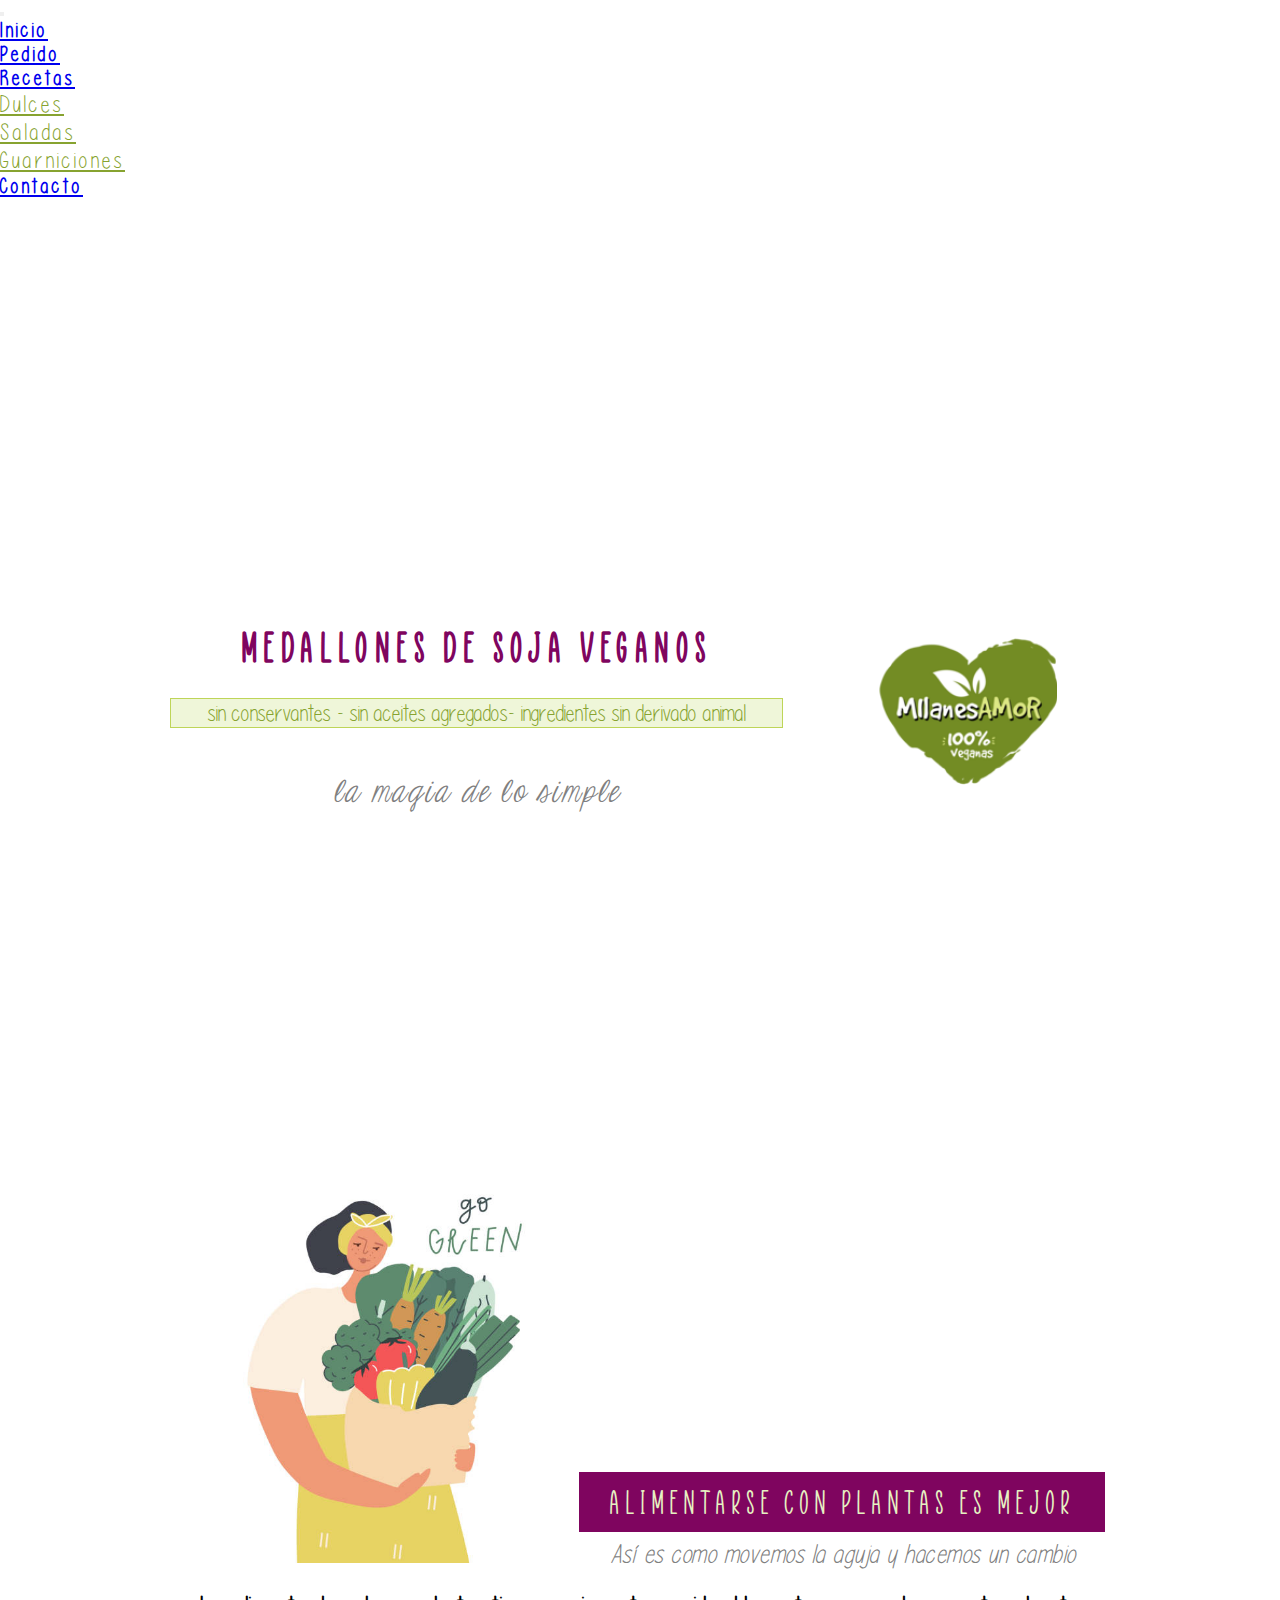
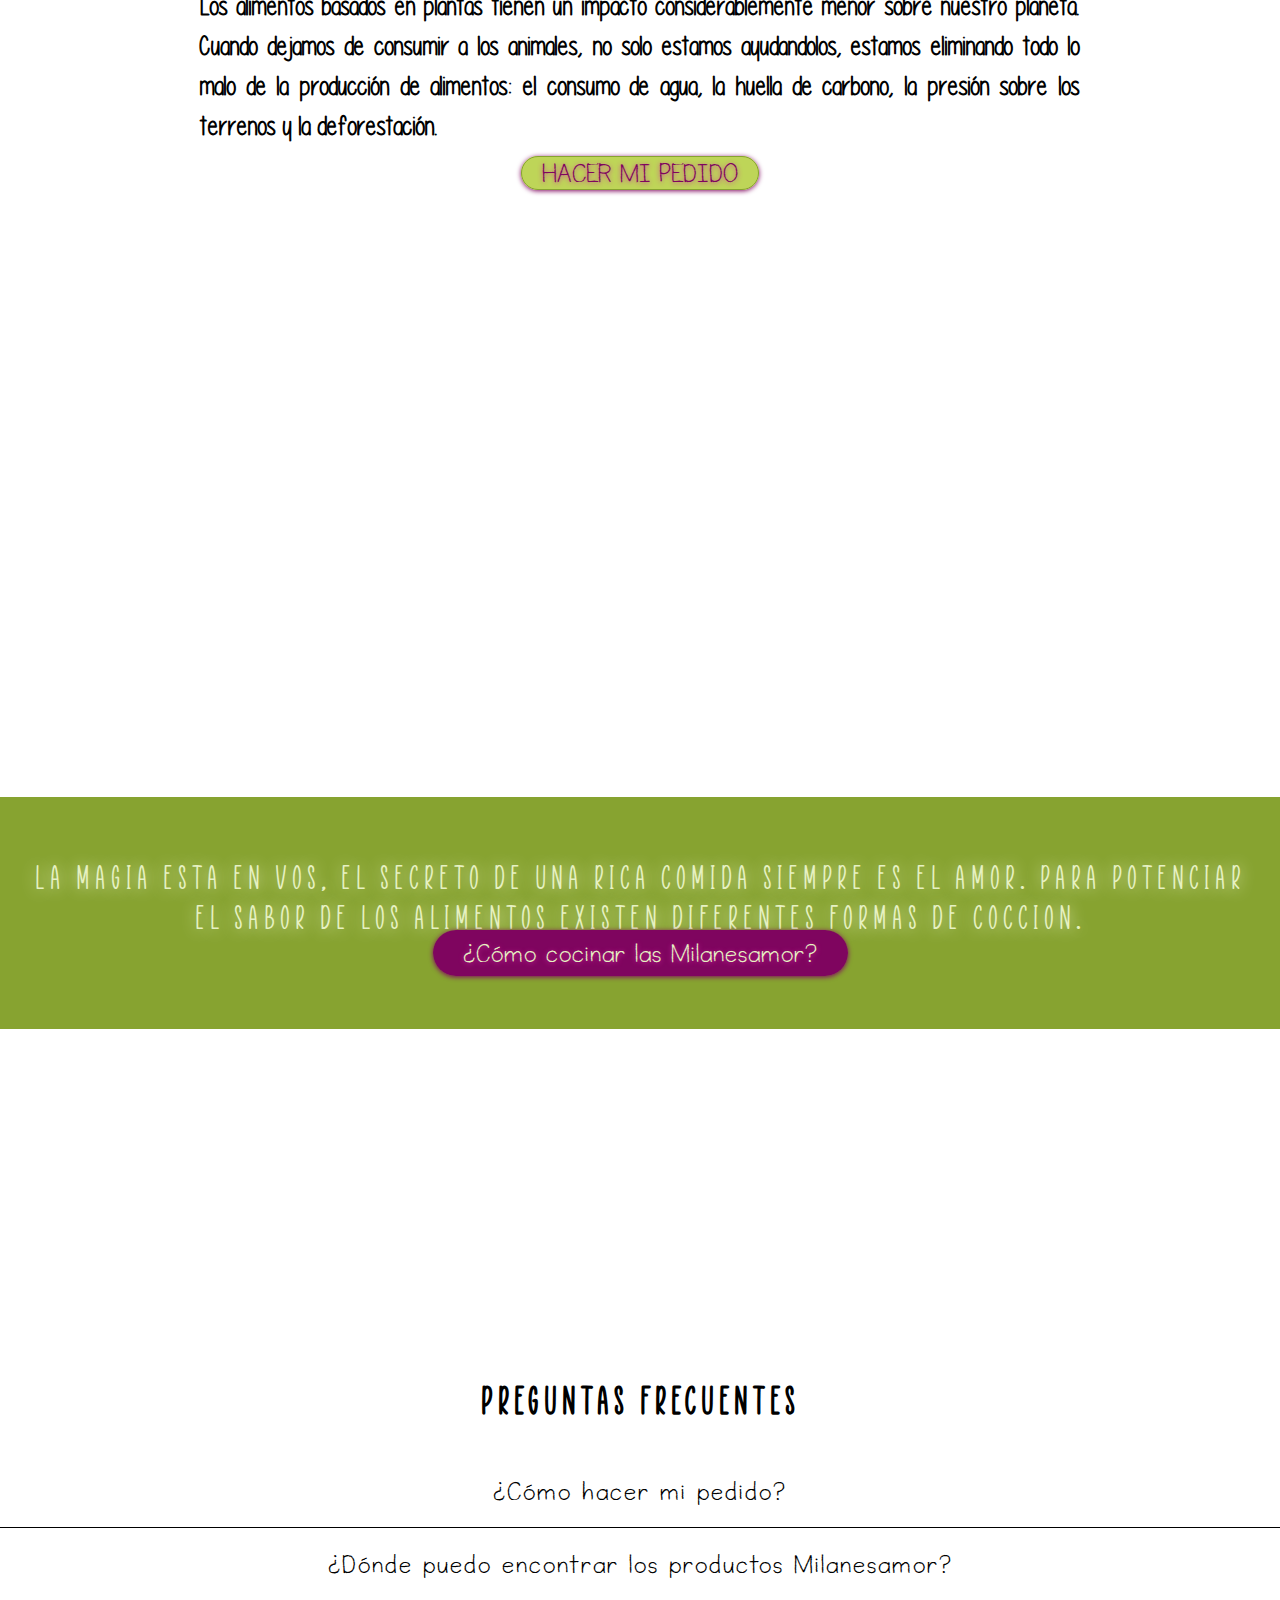
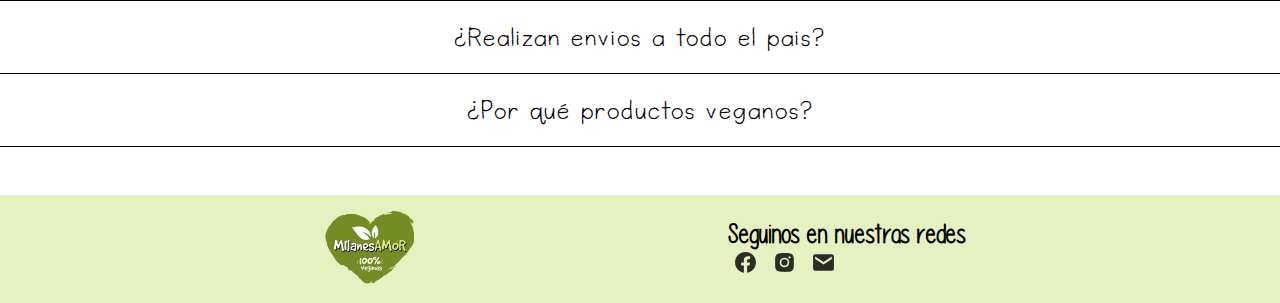
==== index.html @ 95cc443a "SegundaPreEntrega" ====
<!DOCTYPE html>
<html lang="es">
<head>
    <meta charset="UTF-8">
    <meta http-equiv="X-UA-Compatible" content="IE=edge">
    <meta name="viewport" content="width=device-width, initial-scale=1.0">
    <link rel="stylesheet" href="https://cdn.jsdelivr.net/npm/bootstrap@4.6.2/dist/css/bootstrap.min.css" integrity="sha384-xOolHFLEh07PJGoPkLv1IbcEPTNtaed2xpHsD9ESMhqIYd0nLMwNLD69Npy4HI+N" crossorigin="anonymous">
    <link rel="stylesheet" href="./style/estilo.css">
    <link rel="shortcut icon" href="./img/logo.png" type="image/x-icon">
    <title>Milanesamor</title>
</head>

<body>
    <!-- Header -->
    <header class="header conteiner-fluid">
        <div class="row">
            <nav class="navbar navbar-expand-sm bg-dark navbar-dark fixed-top">
                <button class="navbar-toggler" type="button" data-toggle="collapse" data-target="#collapsibleNavbar">
                <span class="navbar-toggler-icon"></span>
                </button>
                    <div class="collapse navbar-collapse justify-content-end" id="collapsibleNavbar">
                        <ul class="navbar-nav">
                        <li class="nav-item">
                            <a class="nav-link active" href="./index.html">Inicio</a>
                        </li>
                        <li class="nav-item">
                            <a class="nav-link" href="./pages/pedido.html">Pedido</a>
                        </li>
                        <li class="nav-item dropdown">
                            <a class="nav-link dropdown-toggle" href="./pages/recetas.html" id="navbardrop" data-toggle="dropdown">Recetas</a>
                            <ul class="dropdown-menu">
                                <li><a class="dropdown-item" href="#">Dulces</a></li>
                                <li><a class="dropdown-item" href="#">Saladas</a></li>
                                <li><a class="dropdown-item" href="#">Guarniciones</a></li>
                            </ul>
                        </li>
                        <li class="nav-item">
                            <a class="nav-link" href="./pages/contacto.html">Contacto</a>
                        </li>
                        </ul>
                    </div>
            </nav>
        </div>
    </header>

    <!-- Main -->
    <main>
        <section>
            <article class="text">
                    <h1 class="content-t">MEDALLONES DE SOJA VEGANOS</h1>
                    <p class="content-p">sin conservantes - sin aceites agregados- ingredientes sin derivado animal</p>
                    <h2 class="content-s">la magia de lo simple</h2>
                    <div class="img-main">
                        <img class="logo" src="./img/logo.png" alt="LogoMilanesamor">
                    </div>
            </article>
        </section>

        <section>
            <article class="pedidos">
                <div class="flexx">
                    <img class="pedidos-img" src="./img/vegan.jpg" alt="Canaste vegana">
                    <div class="flex2">
                        <h4 class="pedidos-t">ALIMENTARSE CON PLANTAS ES MEJOR</h4>
                        <h5 class="pedidos-st">Así es como movemos la aguja y hacemos un cambio</h5>
                    </div>
                </div>
                <div>
                        <p class="pedidos-p">Los alimentos basados en plantas tienen un impacto considerablemente menor sobre nuestro planeta. Cuando dejamos de consumir a los animales, no solo estamos ayudandolos, estamos eliminando todo lo malo de la producción de alimentos: el consumo de agua, la huella de carbono, la presión sobre los terrenos y la deforestación.</p>
                        <a href="./pages/pedido.html" class="pedidos-b">HACER MI PEDIDO</a>
                </div>
            </article>
        </section>

        <section>
            <article class="tips">
                <div class="green">
                    <p class="titulos-g">La magia esta en vos, el secreto de una rica comida siempre es el amor. Para potenciar el sabor de los alimentos existen diferentes formas de coccion.</p>
                    <a href="./pages/tips.html" class="tips-b">¿Cómo cocinar las Milanesamor?</a>
                </div>
            </article>
        </section>

        <section class="content-">
            <div>
                <h3 class="preg-tit">PREGUNTAS FRECUENTES</h3>
            </div>
            <div class="c-b">
                <a href="./pages/pedido.html" class="butt">¿Cómo hacer mi pedido?</a>
                <a href="./pages/pedido.html" class="butt">¿Dónde puedo encontrar los productos Milanesamor?</a>
                <a href="./pages/pedido.html" class="butt">¿Realizan envios a todo el pais?</a>
                <a href="./pages/pedido.html" class="butt">¿Por qué productos veganos?</a>
            </div>
        </section>

        <!-- Footer -->
        <footer>
            <div class="footer-content">
                <div class="footer-logo">
                    <img class="footer-logo-img" src="./img/logo.png" alt="Logo Milensamor">
                </div>
                <div class="footer-redes">  
                    <h6 class="redes">Seguinos en nuestras redes</h6>
                    <a href="#"><img src="./img/icons/fb.svg" alt="Facebook"></a>
                    <a href="#"><img src="./img/icons/inst.svg" alt="Instagram"></a>
                    <a href="#"><img src="./img/icons/email.svg" alt="email"></a>
                </div>
            </div>
        </footer>

    <script src="https://cdn.jsdelivr.net/npm/jquery@3.5.1/dist/jquery.slim.min.js" integrity="sha384-DfXdz2htPH0lsSSs5nCTpuj/zy4C+OGpamoFVy38MVBnE+IbbVYUew+OrCXaRkfj" crossorigin="anonymous"></script>
    <script src="https://cdn.jsdelivr.net/npm/bootstrap@4.6.2/dist/js/bootstrap.bundle.min.js" integrity="sha384-Fy6S3B9q64WdZWQUiU+q4/2Lc9npb8tCaSX9FK7E8HnRr0Jz8D6OP9dO5Vg3Q9ct" crossorigin="anonymous"></script>
</body>
</html>
---- style/estilo.css ----
@font-face {
    font-family: menu;
    src: url(../fonts/KGMidnightMemories.ttf);
}
@font-face {
    font-family: todo;
    src: url(../fonts/Please\ write\ me\ a\ song.ttf);
}
@font-face {
    font-family: titulos;
    src: url(../fonts/Paper\ Flowers.ttf);
}
@font-face {
    font-family: cursiva;
    src: url(../fonts/KGEyesWideOpen.ttf);
}

:root{
    --color-pri: #bed558;
    --color-sec: #7F055F;
    --color-ter: #87A330;
    --color-cua: rgb(43, 44, 40);
    --color-bot: #e6f1c2;
    --main-font: todo;
    --title-font: titulos;
    --italic-font: cursiva;
    --menu-font: menu;
}

*{  
    margin: 0;
    padding: 0;
    box-sizing: border-box;
    font-family: var(--main-font);
}

/** Header **/

.header{
    font-family: var(--menu-font);
}

.nav-link{
    letter-spacing: 3px;
    font-weight: bolder;
    transition: all 1s;
}

.dropdown-item{
    color: var(--color-ter);
    font-size: 1.5rem;
    letter-spacing: 3px;
}

/** Main **/

.text{
    height: 100vh;
    margin-top: 65px;
    text-align: center;
    align-items: center;
    display: grid;
    grid-template-columns: 1fr;
    grid-template-rows: repeat(4, 90px);
    grid-template-areas: 
    "titulo"
    "parrafo"
    "slogan"
    "logo";

}

.content-t{
    grid-area: titulo;
    padding-inline: 5px;
    color: var(--color-sec);
    font-family: var(--title-font);
    font-size: 1.7rem;
    letter-spacing: .3rem;
    font-weight: bold;
    align-self: flex-end;
}

.content-p{
    grid-area: parrafo;
    background-color:#e6f1c29f;
    color: var(--color-ter);
    font-size: 1.2rem;
    border-block: 1px solid var(--color-pri)
}

.content-s{
    grid-area: slogan;
    font-family: var(--italic-font);
    font-style: italic;
    color: grey;
    letter-spacing: 0.2rem;
    font-weight: lighter
}

.img-main{
    grid-area: logo;
}

.logo{
    width: 100px;
}

.pedidos{
    height: 100vh;
    text-align: center;
    align-items: center;
}

.flexx{
    display: flex;
    justify-content: space-evenly;
    align-items: center;
}

.flex2{
    display: inline-block;
}

.pedidos-img{
    width: 50%;
    height: auto;
}

.pedidos-t{
    font-size: 1.5rem;
    font-family: var(--title-font);
    color: var(--color-bot);
    background-color: #7F055F;
    font-weight: lighter;
    text-align: end;
    padding: 10px;
}

.pedidos-st{
    color: grey;
    text-align: center;
    padding: 7px 5px;
    font-weight: lighter;
    font-size: 1.1rem;
    font-style: italic;
    letter-spacing: .5px;
}

.b-pedidos{
    display: inline-block;
    text-align: center;
}

.pedidos-p{
    line-height: 20px;
    padding: 10px 25px;
    font-size: 1.3rem;
    text-align: justify;
}

.pedidos-b,
.tips-b{
    text-align: center;
    text-decoration: none;
    border-radius: 50px;
    border: 1px solid var(--color-ter);
    color: var(--color-sec);
    text-shadow: 0px 1px 5px #ce2aa2;
    box-shadow: 0px 1px 5px #7F055F;
    background-color: var(--color-pri);
    font-family: var(--menu-font);
    font-size: 1.1rem;
    transition: 1s;
}

.tips{
    display: flex;
    align-items: center;
    height: 100vh;
}

.green{
    display: inline-block;
    background-color: var(--color-ter);
    text-align: center;
    padding: 60px 0px;
}

.titulos-g{
    font-family: var(--title-font);
    font-size: 1.5rem;
    color: var(--color-bot);
    letter-spacing: .5px;
    text-shadow: .5px .5px 15px var(--color-bot);
}

.tips-b{
    background-color: var(--color-sec);
    border: none;
    color: var(--color-bot);
    letter-spacing: 1px;
    padding: 7px;
}

.preg-tit{
    text-align: center;
    font-family: var(--title-font);
    font-size: 1.5rem;
    letter-spacing: 2px;
    padding-block: 15px;
}

.c-b{
    margin-top: 1rem;
    margin-bottom: 3rem;
    text-align: center;
}

.butt{
    display: block;
    border-bottom: 1.5px solid #000000;
    text-decoration: none;
    text-align: center;
    font-family: var(--menu-font);
    color: #000000;
    font-size: 1rem;
    letter-spacing: 2px;
    padding: 20px 10px;
}

/** Footer **/
footer{
    width: 100%;
}

.footer-content{
    display: flex;
    align-items: center;
    justify-content: space-evenly;
    width: 100%;
    background-color: var(--color-bot);
    padding-top: 0.3rem;
}

.footer-logo-img{
    width: 100px;
    padding-left: 10px;
}

.footer-redes{
    display: inline-block;
    place-content: center;
}

.footer-redes img{
    width: 25px;
    margin-inline: 5px;
    place-content: center;
}


/** PAGES **/
/** Pedidos **/

.send-content{
    margin-top: 80px;
    margin-left: 10px;
    margin-bottom: 5px;
}

.send-cuestion{
    font-size: 1.5rem;
    font-family: var(--main-font);
    margin-bottom: 7px;
    letter-spacing: 2px;
    font-weight: bold;
}

.send-parrafo{
    font-size: 1.3rem;
    line-height: 20px;
    padding: 5px;
    border-bottom: 1px solid black;
}

.pedidos-card{
    display: flex;
    flex-direction: column;
    place-content: center;
}

.card-img{
    margin: 25px 25px 5px;
    min-width: 250px;
    max-width: 251px;
    min-height: 150px;
    max-height: 151px;
    border: 2px solid #7F055F;
}

.card-t{
    margin: 5px 30px;
    font-size: 1.7rem;
}

.precio{
    margin-left: 30px;
    color: var(--color-ter);
    font-size: 1.5rem;
    letter-spacing: 2px;
    text-shadow: 2px 0px 5px var(--color-pri);
}

.comprar{
    color: var(--color-bot);
    background-color: var(--color-sec);
    border-radius: 10px;
    padding: 3px 10px;
    margin-left: 60px;
    font-size: 1.3rem;
    letter-spacing: 2px;
}

.info-section{
    place-content: center;
    text-align: center;
    font-size: 1.6rem;
    padding: 25px;
}

.info-section p{
    font-family: var(--italic-font);
    letter-spacing: 1.5px;
}


/** Responsive **/

@media only screen and (min-width: 900px) 
{
    /*Header*/
    .nav-link{
        font-size: 1.3rem;
    }
    .nav-link:hover{
        border-bottom: 2px solid var(--color-pri);
    }
    .dropdown-item:hover{
        font-weight: bold;
        color: var(--color-ter);
    }

    /*Main*/
    .text{
        display: grid;
        grid-template-columns: 2fr 1fr;
        grid-template-rows: 80px 80px 80px;
        grid-template-areas:
        "titulo logo"
        "subtitulo logo"
        "slogan logo";
        place-content: center;
        padding-inline: 150px;
    }
    .pedidos-t,
    .titulos-g,
    .titulos-gg,
    .preg-tit{
        font-size: 2.2rem;
        letter-spacing: 5px;
        padding-inline: 30px;
    }
    .pedidos-st,
    .pedidos-p,
    .pedidos-b,
    .tips-b,
    .butt,
    .redes{
        font-size: 1.7rem;
    }
    .content-t{
        grid-area: titulo;
        justify-content: end;
        padding: 0px;
        font-size: 2.7rem;
        letter-spacing: .4rem;
        font-weight: bold;
    }
    .content-p{
        grid-area: subtitulo;
        border: 1px solid var(--color-pri);
        margin-inline: 20px;
        font-size: 1.5rem;
    }
    .content-s{
        grid-area: slogan;
        font-size: 2rem;
    }
    .img-main{
        grid-area: logo;
    }
    .logo{
        width: 180px;
    }
    .pedidos-img{
        max-height: 400px;
        width: auto;
    }
    .pedidos-p{
        line-height: 40px;
        padding-inline: 200px;
        font-weight: bold;
    }
    .pedidos-b{
        padding-inline: 20px;
    }
    .flexx{
        display: inline-block;
    }
    .pedidos-b:hover{
        text-decoration: none;
        background-color: var(--color-bot);
        color: var(--color-sec);
        text-shadow: none;
        transition: all 3seg;
    }
    .tips-b{
        padding: 7px 30px;
    }
    .tips-b:hover{
        text-decoration: none;
        background-color: var(--color-bot);
        color: var(--color-sec);
        text-shadow: none;
        transition: all 3seg;
    }
    .preg-tit{
        font-size: 2.5rem;
        letter-spacing: 5px;
        font-weight: bold;
    }
    .butt:hover{
        color: black;
        text-decoration:underline 1px;
    }
    .footer-content{
        padding-block: 15px;
    }

    /*PAGES*/
    .send-content{
        padding: 10px 30px;
    }
    .send-cuestion{
        font-size: 1.7rem;
        margin-top: 20px;
        letter-spacing: 3px;
    }
    .send-parrafo{
        font-size: 1.5rem;
        letter-spacing: 3px;
        padding-bottom: 25px;
        line-height: 30px;
    }
    .pedidos-card{
        flex-direction: row;
        justify-content: space-evenly;
        align-items: center;
    }
    .card-img{
        min-width: 300px;
        max-width: 302px;
        min-height: 200px;
        max-height: 201px;
        margin: 0px;
    }
    .card{
        border: none;
        place-content: center;
        text-align: center;
    }
    .card-t,
    .precio{
        font-size: 1.8rem;
    }
    .comprar{
        padding: 2px 5px;
        font-size: 1.5rem;
        letter-spacing: 2px;
        margin-left: 0px;
    }
    .info-section{
        font-size: 1.8rem;
        padding: 50px 25px;
    }
    .info-section p{
        font-family: var(--italic-font);
        letter-spacing: 1.5px;
    }
}
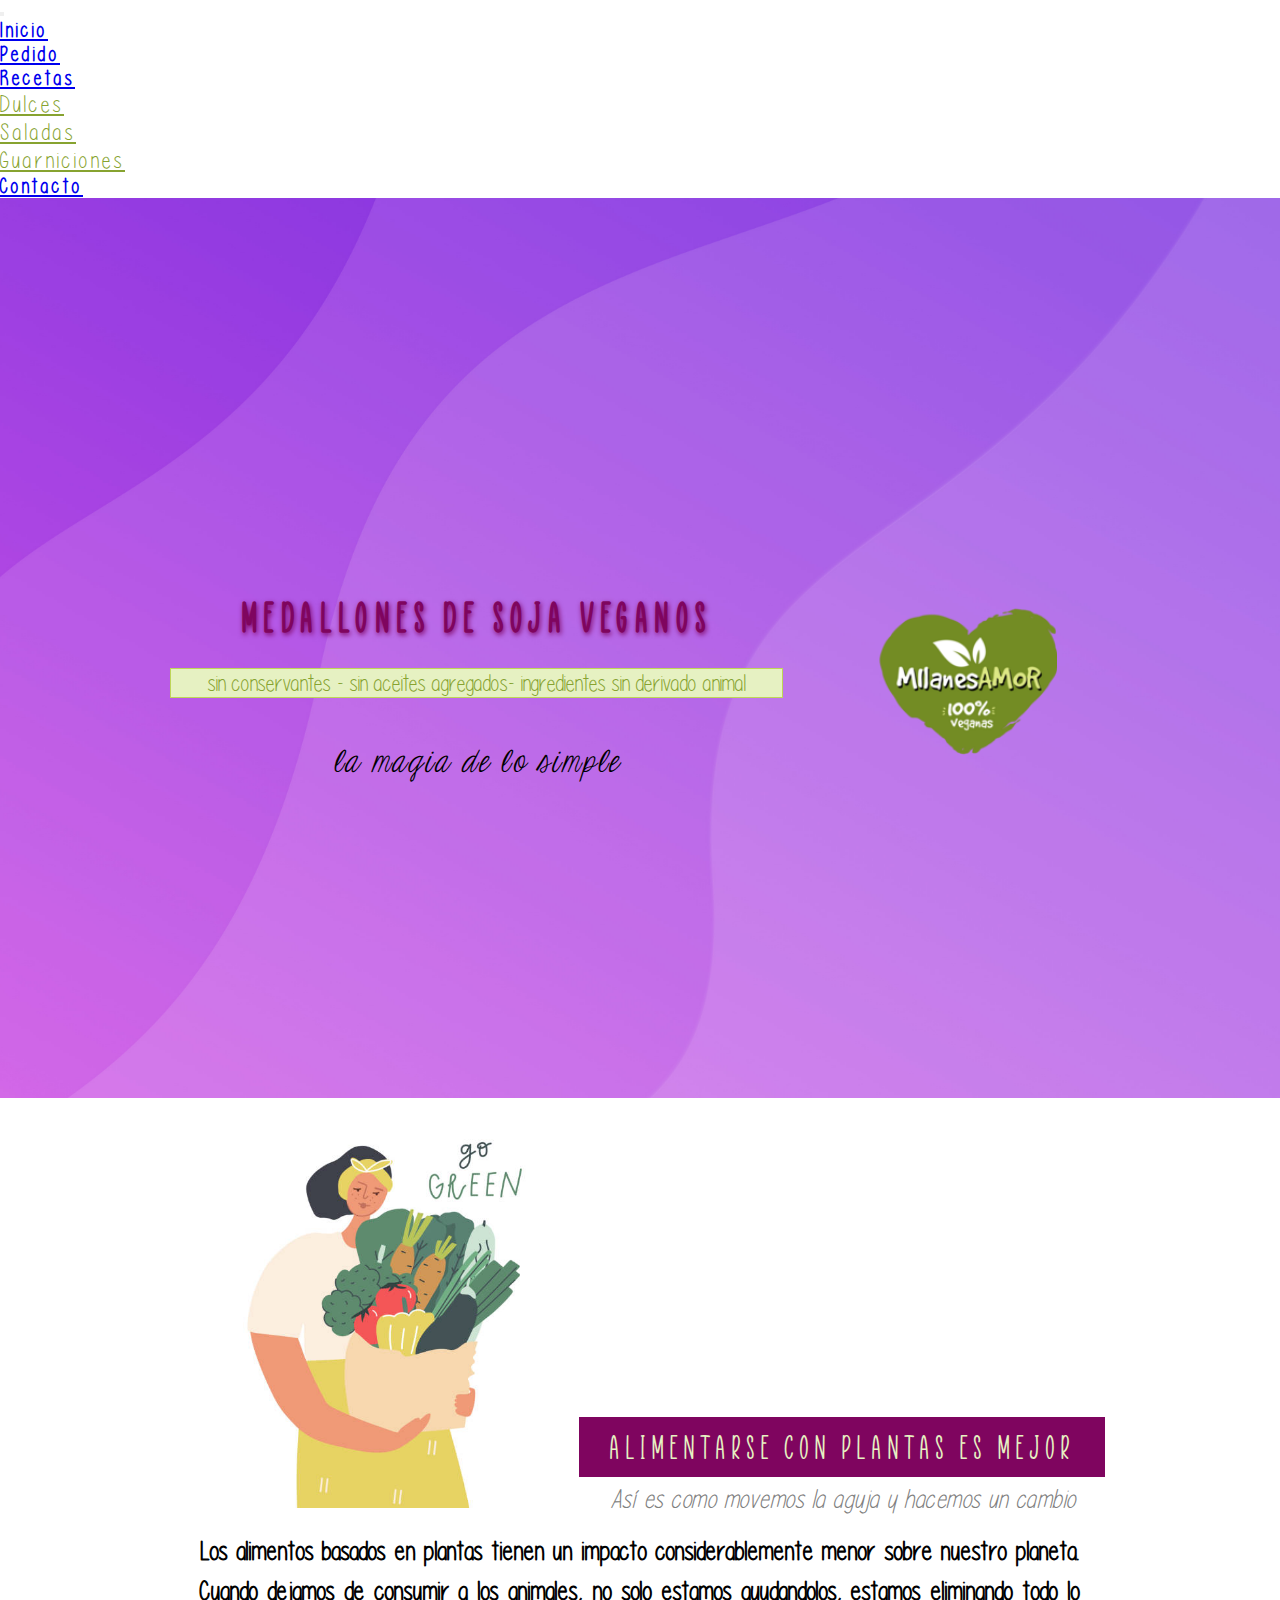
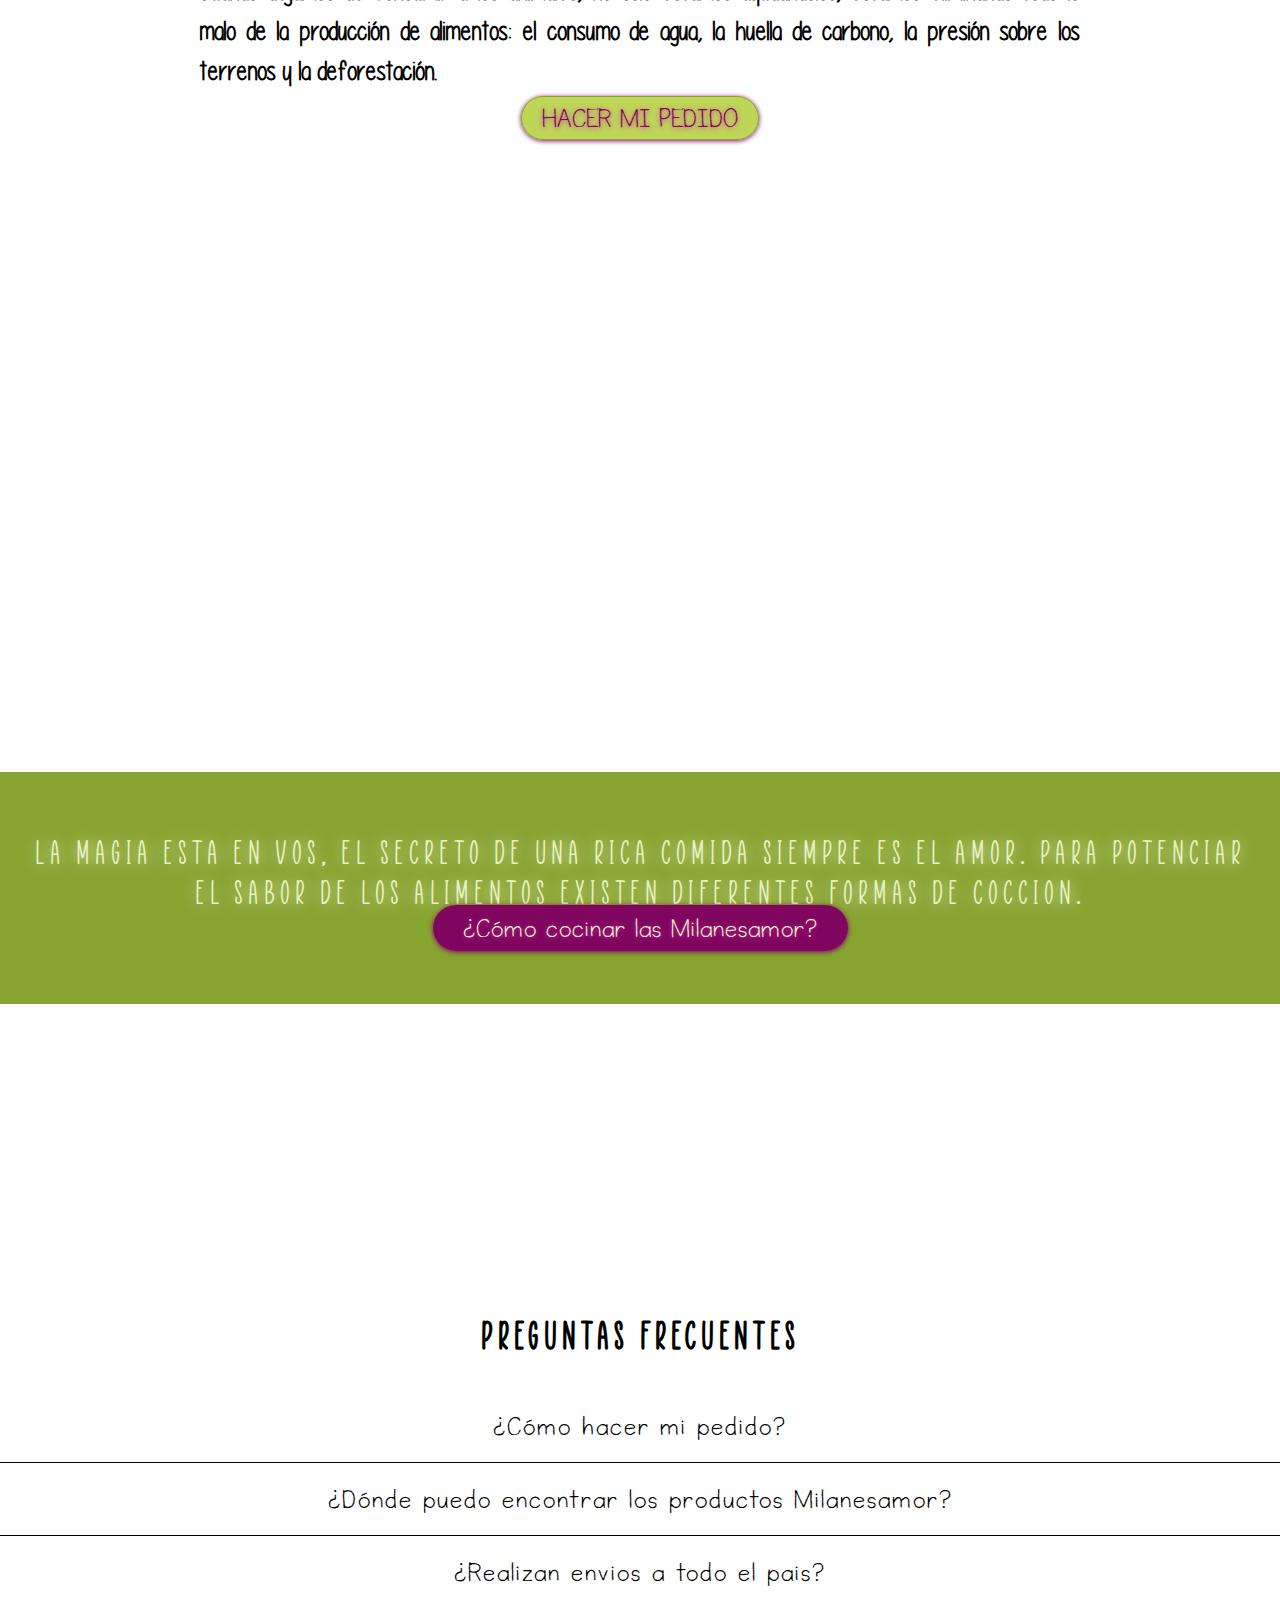
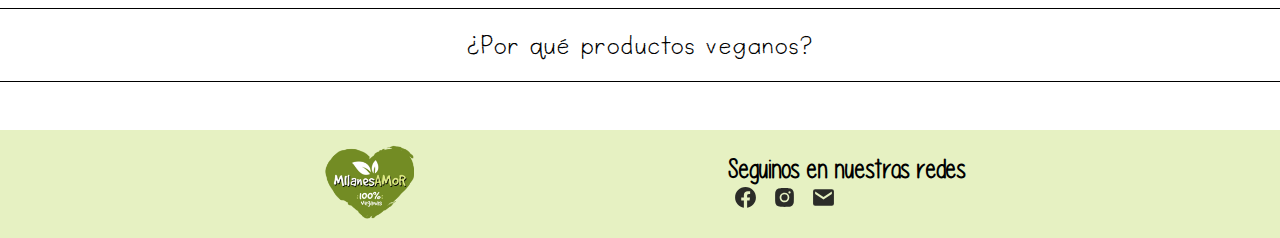
==== commit eb8fa5c5: "modifSection1" ====
--- a/index.html
+++ b/index.html
@@ -1,5 +1,5 @@
 <!DOCTYPE html>
-<html lang="es">
+<body lang="es">
 <head>
     <meta charset="UTF-8">
     <meta http-equiv="X-UA-Compatible" content="IE=edge">
@@ -9,9 +9,8 @@
     <link rel="shortcut icon" href="./img/logo.png" type="image/x-icon">
     <title>Milanesamor</title>
 </head>
-
-<body>
-    <!-- Header -->
+</body
+    Header -->
     <header class="header conteiner-fluid">
         <div class="row">
             <nav class="navbar navbar-expand-sm bg-dark navbar-dark fixed-top">
@@ -45,7 +44,7 @@
 
     <!-- Main -->
     <main>
-        <section>
+        <section class="fondodeg">
             <article class="text">
                     <h1 class="content-t">MEDALLONES DE SOJA VEGANOS</h1>
                     <p class="content-p">sin conservantes - sin aceites agregados- ingredientes sin derivado animal</p>
@@ -58,7 +57,7 @@
 
         <section>
             <article class="pedidos">
-                <div class="flexx">
+                <div class="flexx ">
                     <img class="pedidos-img" src="./img/vegan.jpg" alt="Canaste vegana">
                     <div class="flex2">
                         <h4 class="pedidos-t">ALIMENTARSE CON PLANTAS ES MEJOR</h4>
--- a/style/estilo.css
+++ b/style/estilo.css
@@ -54,9 +54,15 @@
 
 /** Main **/
 
+.fondodeg{
+    background-image: url(../img/ondas-2d-degradado_3840x2400_xtrafondos.com.jpg);
+    background-position: center;
+    background-size: cover;
+}
+
 .text{
     height: 100vh;
-    margin-top: 65px;
+    padding-top: 70px;
     text-align: center;
     align-items: center;
     display: grid;
@@ -75,7 +81,8 @@
     padding-inline: 5px;
     color: var(--color-sec);
     font-family: var(--title-font);
-    font-size: 1.7rem;
+    font-size: 2rem;
+    text-shadow: 1px 2px 5px var(--color-sec);
     letter-spacing: .3rem;
     font-weight: bold;
     align-self: flex-end;
@@ -83,17 +90,17 @@
 
 .content-p{
     grid-area: parrafo;
-    background-color:#e6f1c29f;
+    background-color:#e6f1c2;
     color: var(--color-ter);
     font-size: 1.2rem;
-    border-block: 1px solid var(--color-pri)
+    border: 3px solid var(--color-pri)
 }
 
 .content-s{
     grid-area: slogan;
     font-family: var(--italic-font);
     font-style: italic;
-    color: grey;
+    color: black;
     letter-spacing: 0.2rem;
     font-weight: lighter
 }
@@ -110,6 +117,7 @@
     height: 100vh;
     text-align: center;
     align-items: center;
+    padding-top: 10px;
 }
 
 .flexx{
@@ -165,6 +173,7 @@
     text-decoration: none;
     border-radius: 50px;
     border: 1px solid var(--color-ter);
+    padding: 5px 20px;
     color: var(--color-sec);
     text-shadow: 0px 1px 5px #ce2aa2;
     box-shadow: 0px 1px 5px #7F055F;
@@ -175,9 +184,9 @@
 }
 
 .tips{
+    height: 100vh;
     display: flex;
     align-items: center;
-    height: 100vh;
 }
 
 .green{
@@ -425,6 +434,9 @@
         text-shadow: none;
         transition: all 3seg;
     }
+    .tips{
+        padding-top: 80px;
+    }
     .tips-b{
         padding: 7px 30px;
     }
